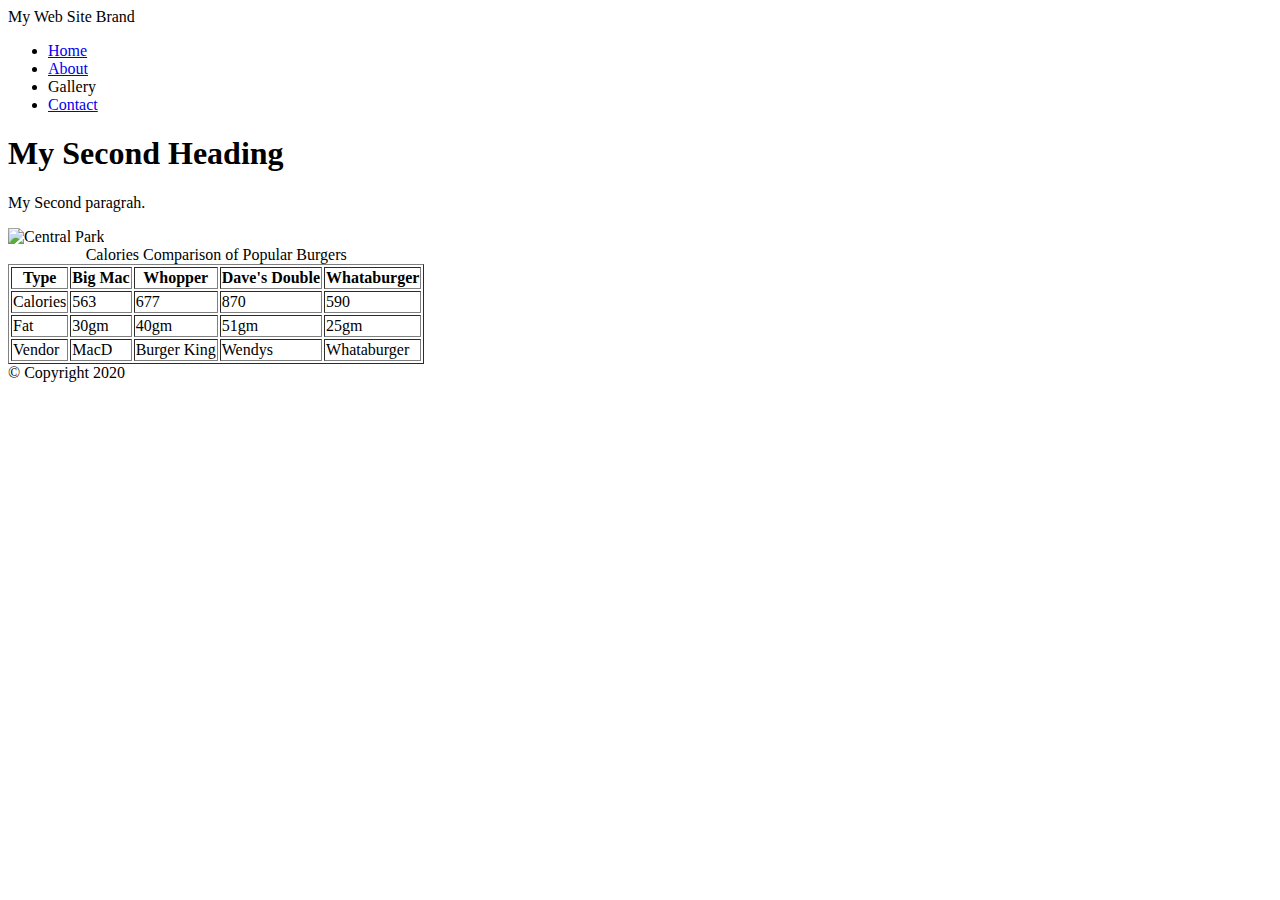
==== page2.html @ fea8e3ed "Added 2 html pages" ====
<!DOCTYPE html>
<html>
<head>
<title>My Second Web Page</title>   
</head>
<body>
<!--Container to wrap everything-->
<DIV id="container">

<!--Brand of Website-->    
<header>My Web Site Brand</header>
<!--Main Navigation-->
<nav>
    <ul>
        <li><a href="index.html"> Home</a></li>
        <li><a href="page2.html">About</a></li>
        <li>Gallery</li>
        <li><a href="page3.html">Contact</a></li>
    </ul>
</nav> <!--End Main Navigation-->

<!--Main Content-->
<main>
    <h1>My Second Heading</h1>
    <p>My Second paragrah.</p>
    <img src="images/central_park.jpg" alt="Central Park" width="500">

    <table border="1">
    <caption>Calories Comparison of Popular Burgers</caption>
        <thead>
            <tr>
                <th>Type</th>
                <th>Big Mac</th>
                <th>Whopper</th>
                <th>Dave's Double</th>
                <th>Whataburger</th>
            </tr>
        </thead>
        <tbody>
            <tr>
                <td>Calories</td>
                <td>563</td>
                <td>677</td>
                <td>870</td>
                <td>590</td>
            </tr>
            <tr>
                <td>Fat</td>
                <td>30gm</td>
                <td>40gm</td>
                <td>51gm</td>
                <td>25gm</td>
            </tr>
        </tbody>
        <tfoot>
            <tr>
                <td>Vendor</td>
                <td>MacD</td>
                <td>Burger King</td>
                <td>Wendys</td>
                <td>Whataburger</td>
            </tr>
        </tfoot>
    </table>
    
</main> <!--End Main Content-->




<!--Footer Information-->
<footer>&copy; Copyright 2020</footer>

</DIV> <!--End Containert-->

</body>
</html>
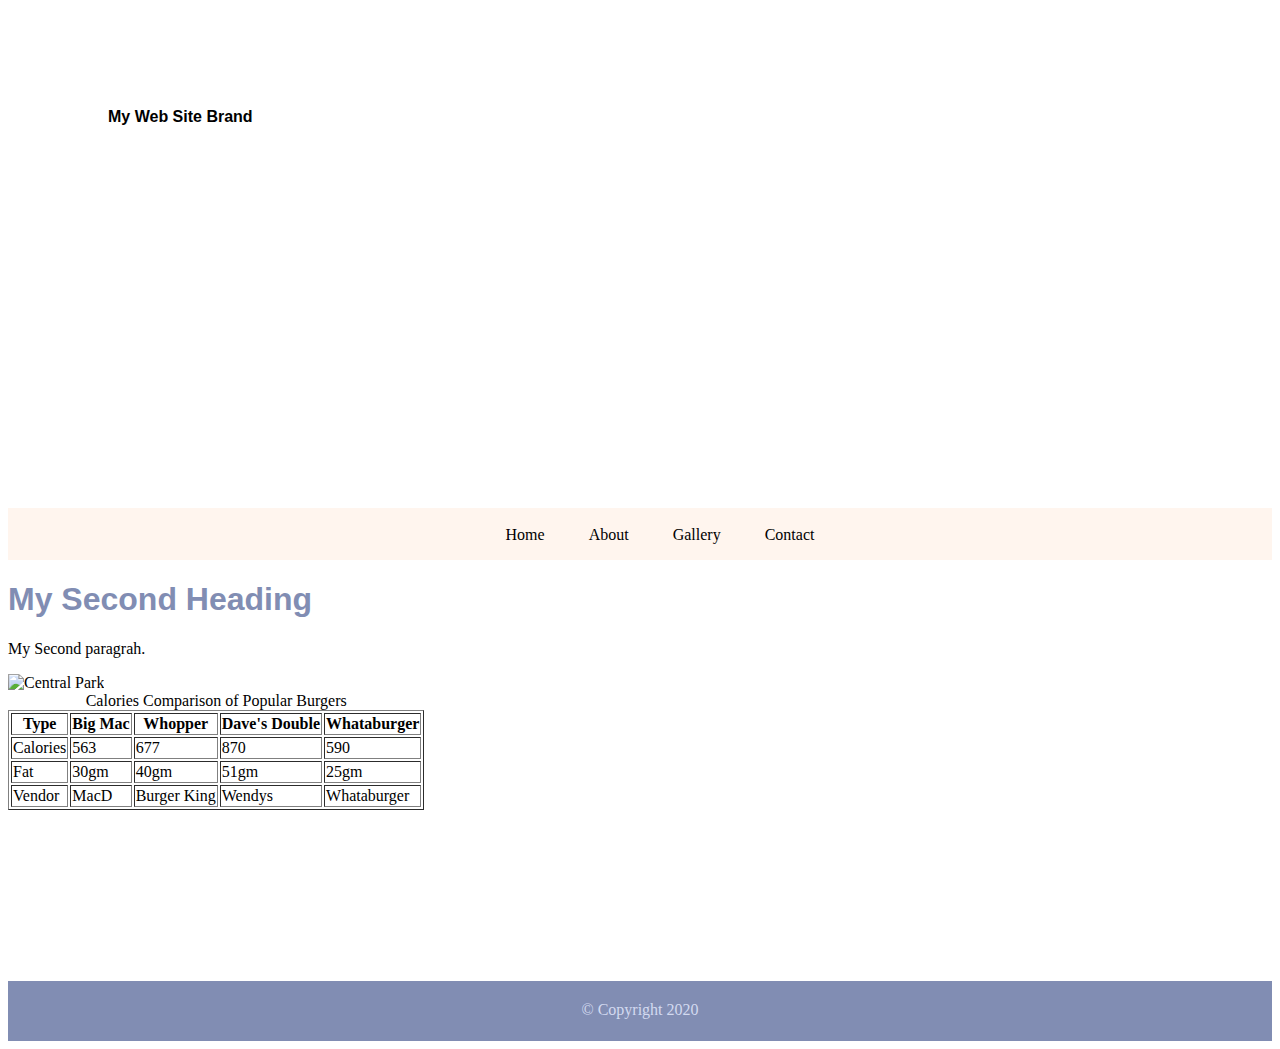
==== commit ce6f9210: "switched to external css" ====
--- a/page2.html
+++ b/page2.html
@@ -1,7 +1,9 @@
 <!DOCTYPE html>
 <html>
 <head>
-<title>My Second Web Page</title>   
+<title>My Second Web Page</title> 
+<!-- custom css -->
+<link rel="stylesheet" href="style.css">  
 </head>
 <body>
 <!--Container to wrap everything-->
--- a/style.css
+++ b/style.css
@@ -0,0 +1,52 @@
+/* first css rule */
+header {
+    background: url(images/central_park.jpg) 0 -200px no-repeat;
+    background-size: 1500px;
+    height: 400px;
+    padding-top: 100px;
+    padding-left: 100px;
+    font-weight: bold;
+    font-family: Arial, Helvetica, sans-serif;
+}
+li {
+    list-style-type: none;
+    display: inline;
+    padding: 0 20px;
+}
+
+li a {
+    text-decoration: none;
+}
+li a:link{
+    color: #000;
+}
+li a:visited{
+    color:#818db3;
+}
+li a:hover{
+    color:#333;
+}
+li a:active{
+    color:#753a30;
+}
+
+nav{
+    background-color: rgb(255,245,238);
+    height: 50px;
+    text-align: center;
+    padding-top: 2px;
+}
+main{
+    height: 400px;
+}
+main h1 {
+    color:rgb(129,141,179);
+    font-family: arial;
+}
+footer{
+    height: 40px;
+    background-color: rgb(129,141,179);
+    text-align: center;
+    padding-top: 20px;
+    color: rgb(211,218,240);
+}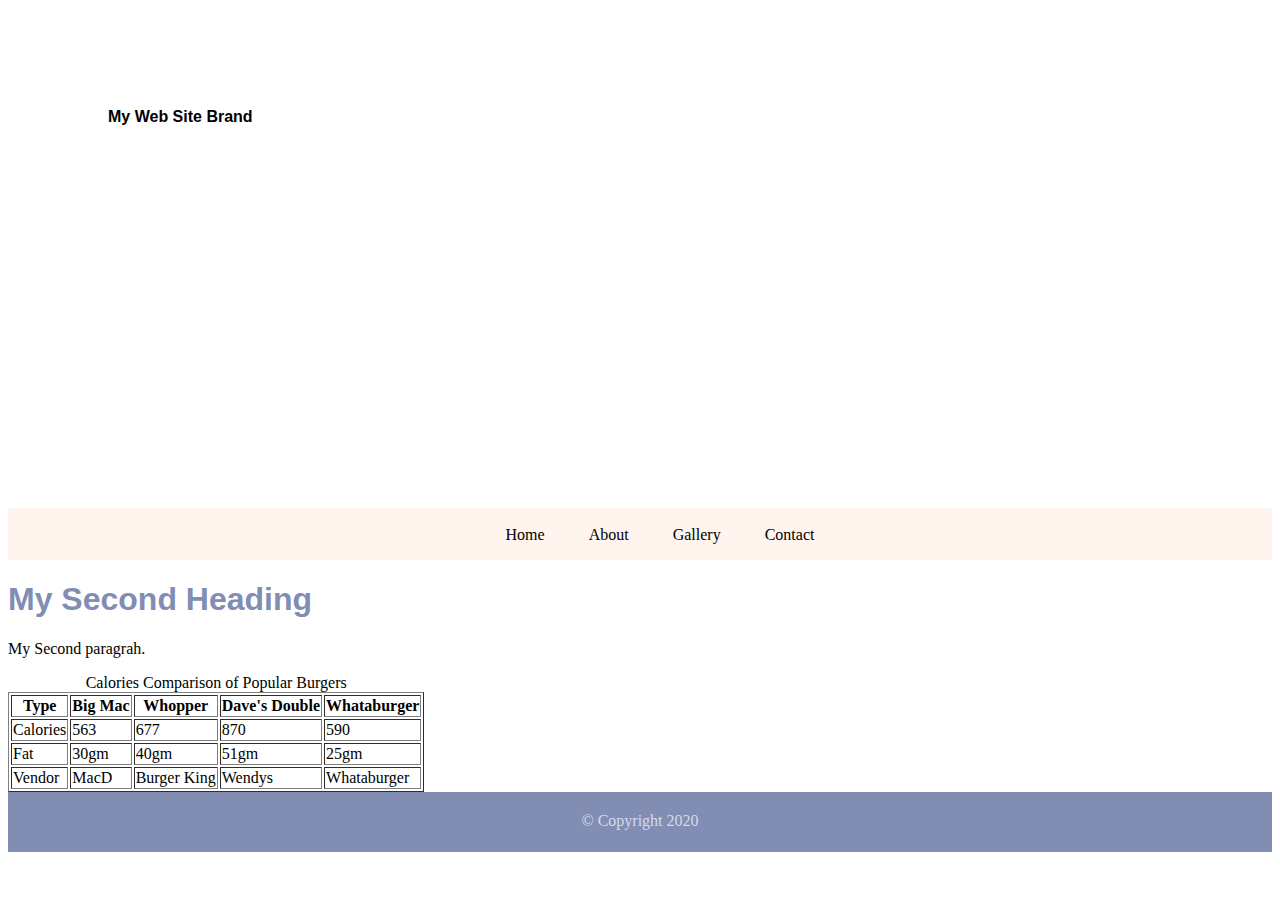
==== commit 46dea5ee: "remove main height in css" ====
--- a/page2.html
+++ b/page2.html
@@ -25,7 +25,7 @@
 <main>
     <h1>My Second Heading</h1>
     <p>My Second paragrah.</p>
-    <img src="images/central_park.jpg" alt="Central Park" width="500">
+    <!-- <img src="images/central_park.jpg" alt="Central Park" width="500"> -->
 
     <table border="1">
     <caption>Calories Comparison of Popular Burgers</caption>
--- a/style.css
+++ b/style.css
@@ -37,7 +37,7 @@
     padding-top: 2px;
 }
 main{
-    height: 400px;
+    /*height: 400px; */
 }
 main h1 {
     color:rgb(129,141,179);
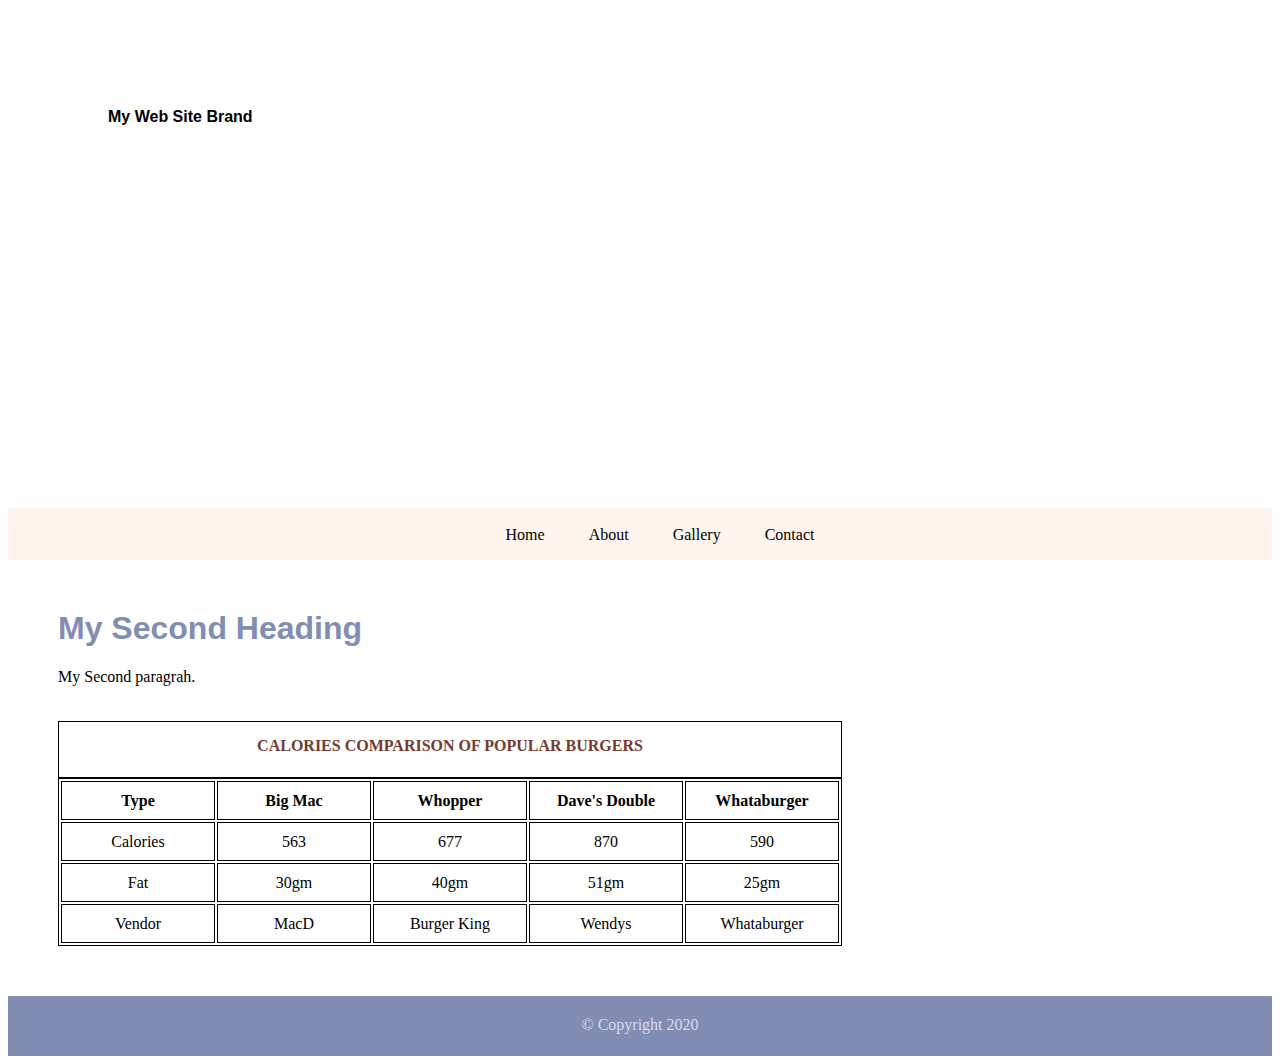
==== commit 0a598c35: "added table and form css styling and push to remote github" ====
--- a/page2.html
+++ b/page2.html
@@ -27,8 +27,8 @@
     <p>My Second paragrah.</p>
     <!-- <img src="images/central_park.jpg" alt="Central Park" width="500"> -->
 
-    <table border="1">
-    <caption>Calories Comparison of Popular Burgers</caption>
+    <table>
+        <caption>Calories Comparison of Popular Burgers</caption>
         <thead>
             <tr>
                 <th>Type</th>
--- a/style.css
+++ b/style.css
@@ -37,16 +37,58 @@
     padding-top: 2px;
 }
 main{
+    margin: 50px;
     /*height: 400px; */
 }
 main h1 {
     color:rgb(129,141,179);
     font-family: arial;
 }
+
 footer{
     height: 40px;
     background-color: rgb(129,141,179);
     text-align: center;
     padding-top: 20px;
     color: rgb(211,218,240);
+}
+/* page 2 */
+table {
+    margin-top: 35px;
+}
+
+table, caption, th, td { /* group selector */
+    border: 1px solid #000;
+}
+
+th, td {
+    width: 150px;
+    height: 35px;
+    text-align: center;
+}
+caption {
+    text-transform: uppercase;
+    font-weight: 600;
+    height: 40px;
+    padding-top: 15px;
+    color: #753a30;
+}
+/* page 3 */
+label {
+    display: block;
+    margin: 15px 0 0 0;
+}
+input {
+    width: 300px;
+}
+input[type="radio"] {
+    width: 25px;
+}
+textarea {
+    width: 300px;
+}
+input [type="submit"] {
+    display: block;
+    margin: 20px 1 10px 0;
+    width: 100px;
 }